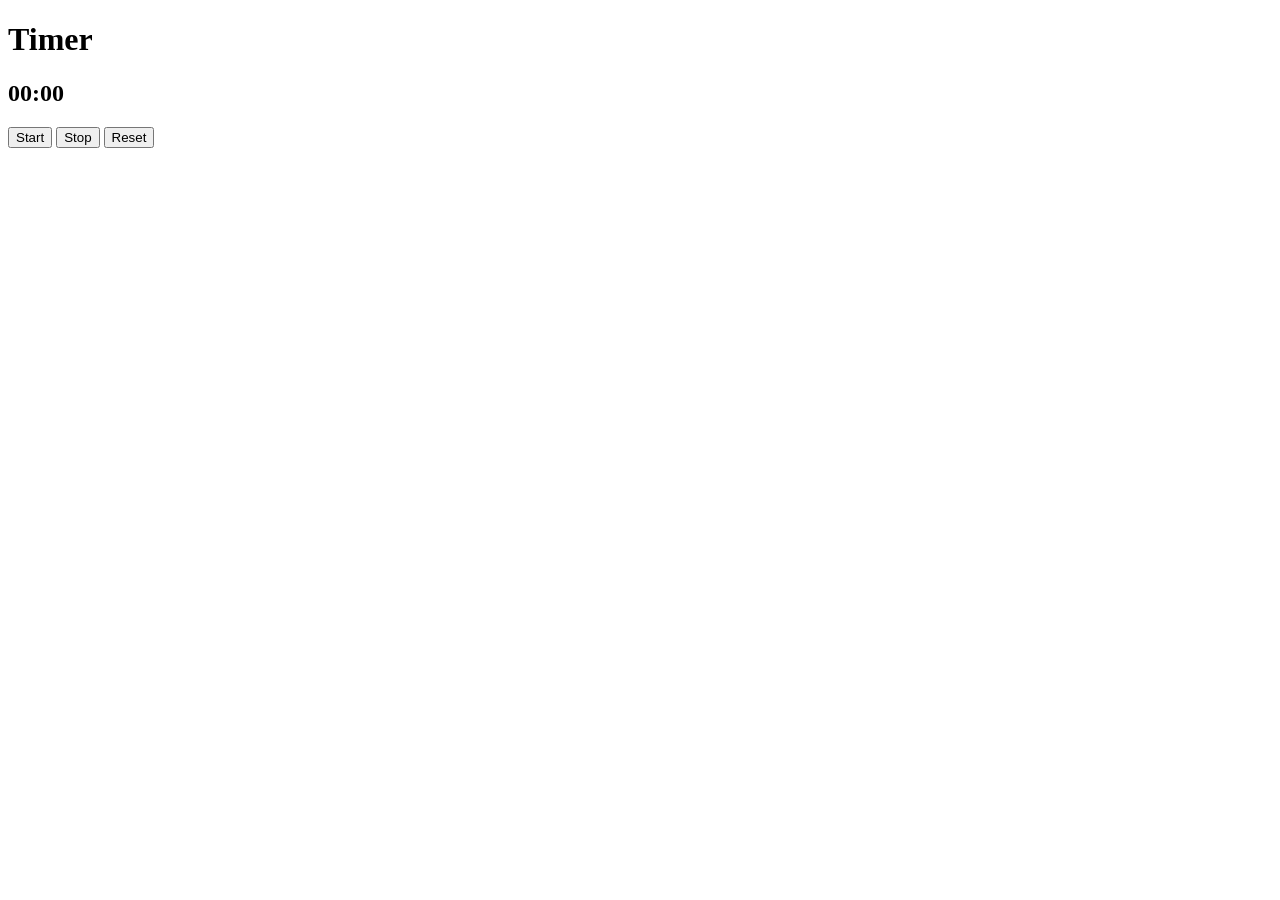
==== popup.html @ 4c374c6d "Intital commit" ====
<!DOCTYPE html>
<html>
<head>
    <title>Timer</title>
       
</head>
<link rel="stylesheet" href="pop.css">  

<body>

    <h1>Timer</h1>

    <h2 id="time">00:00</h2>

    <button id="start">Start</button>
    <button id="stop">Stop</button>
    <button id="reset">Reset</button>
     

        <script src="pop.js"></script>


</body>
</html>
---- pop.css ----
.bg-color {
    background-color: lightblue;
}
.body{
    margin: 0;
    padding: auto;
}
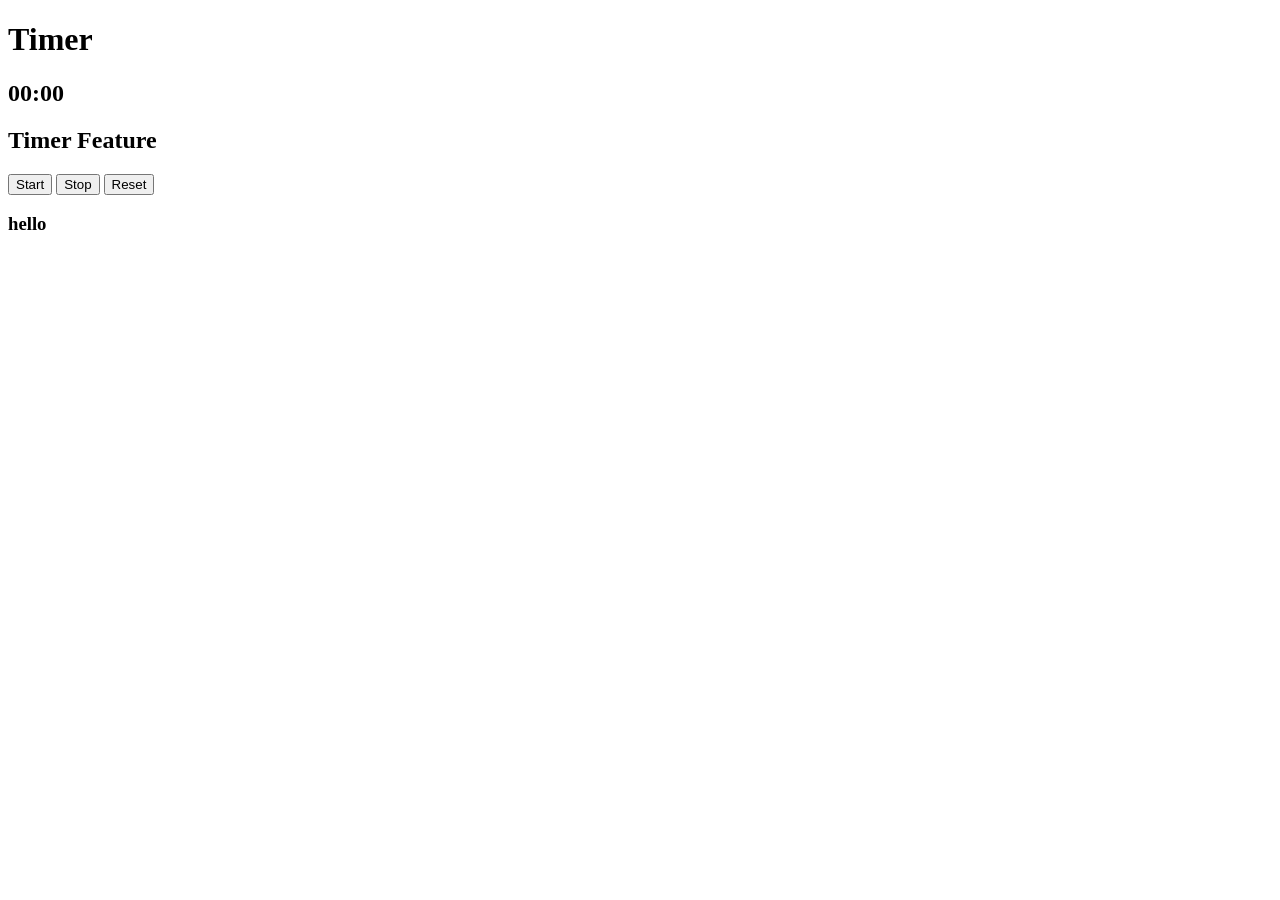
==== commit c2260849: "Initial commit" ====
--- a/popup.html
+++ b/popup.html
@@ -11,10 +11,11 @@
     <h1>Timer</h1>
 
     <h2 id="time">00:00</h2>
-
+<h2>Timer Feature</h2>
     <button id="start">Start</button>
     <button id="stop">Stop</button>
     <button id="reset">Reset</button>
+    <h3>hello</h3>
      
 
         <script src="pop.js"></script>
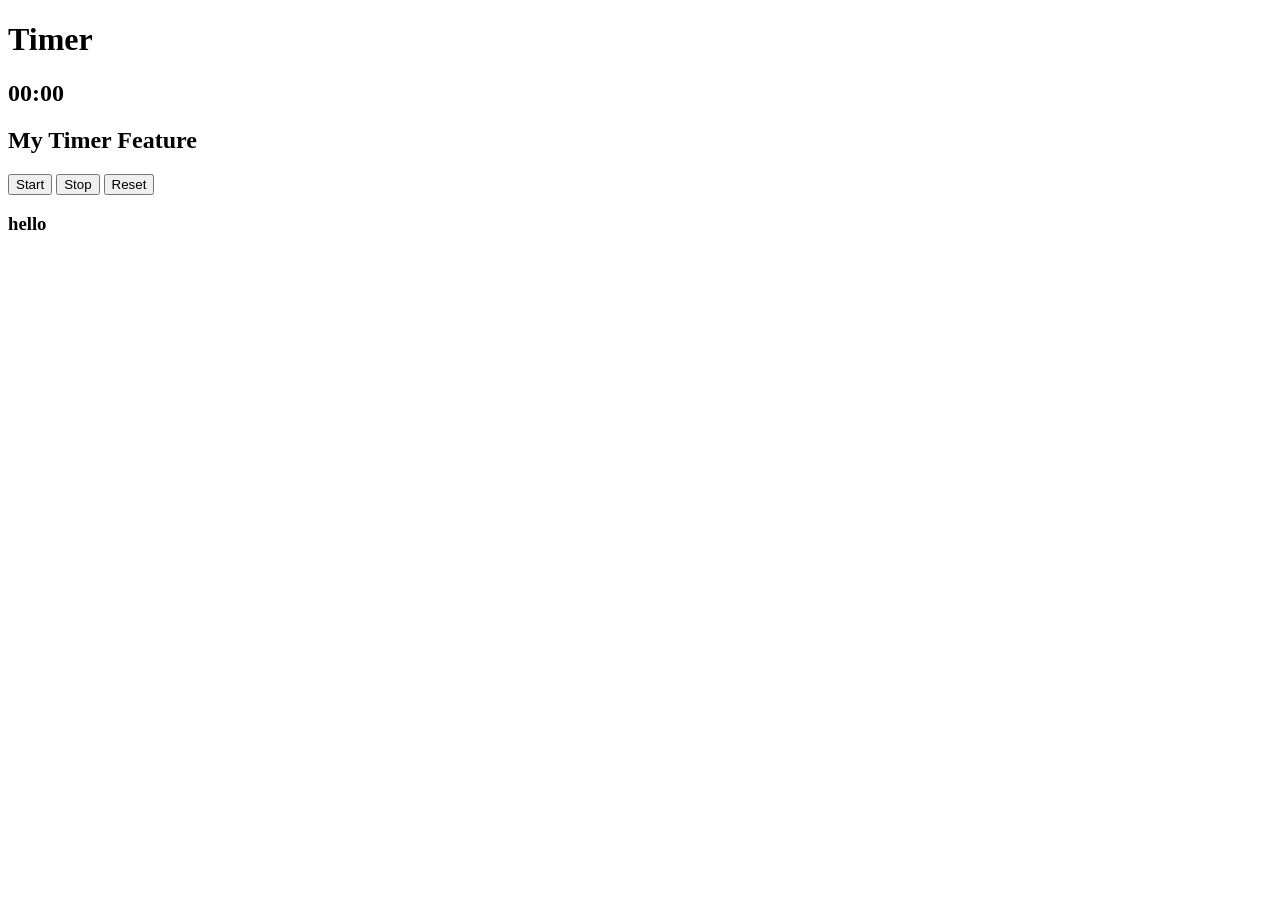
==== commit ff4ceda3: "Inital commit" ====
--- a/popup.html
+++ b/popup.html
@@ -11,7 +11,7 @@
     <h1>Timer</h1>
 
     <h2 id="time">00:00</h2>
-<h2>Timer Feature</h2>
+<h2>My Timer Feature</h2>
     <button id="start">Start</button>
     <button id="stop">Stop</button>
     <button id="reset">Reset</button>
